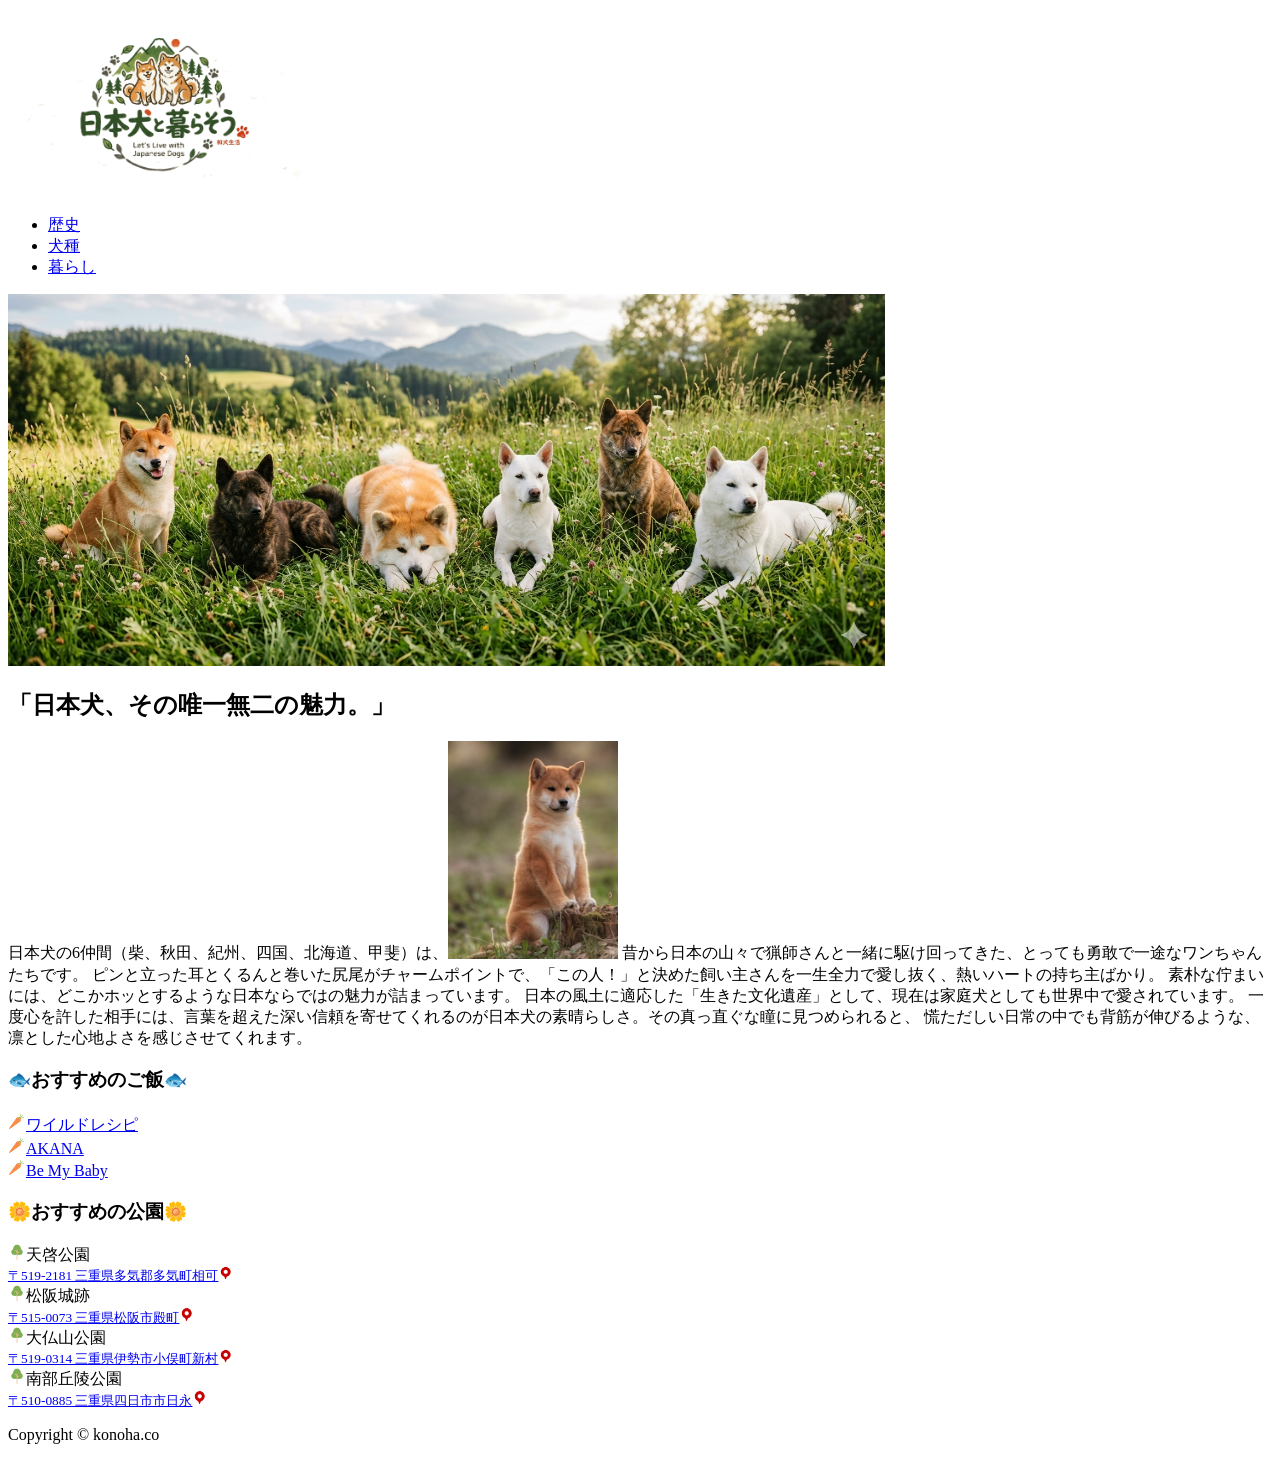
==== index.html @ c3487ab4 "Add files via upload" ====
<!DOCTYPE html>
<html dir="ltr" lang="ja">
<head>
<meta charset="UTF-8">
<title>w</title>
<link rel="stylesheet" href="css/style.css" media="all">
<link rel="stylesheet" href="css/responsive.css" media="(max-width: 600px)">
</head>
<body>

	<header id="top">		
			<h1><a href="index.html"><img src="img/ha11.png" width="300" height="auto"></a></h1>
				
	</header>
	<nav>	
		<ul>			
			<li id="about"><a href="about.html">歴史</a></li>
			<li id="dog"><a href="dog.html">犬種</a></li>			
			<li id="life"><a href="life.html">暮らし</a></li>				
		</ul>
	</nav>

<div id="mainImg">
	<img src="img/h3.png" width="877" height="auto">
</div>

<div id="wrapper">

	<div id="content">
		<section>
			<h2 class="index">「日本犬、その唯一無二の魅力。」</h2>
				<div class="fix">
					<p class="side">
			 		日本犬の6仲間（柴、秋田、紀州、四国、北海道、甲斐）は、<img src="img/home.jpg" width="170" height="auto">
					昔から日本の山々で猟師さんと一緒に駆け回ってきた、とっても勇敢で一途なワンちゃんたちです。
					ピンと立った耳とくるんと巻いた尻尾がチャームポイントで、「この人！」と決めた飼い主さんを一生全力で愛し抜く、熱いハートの持ち主ばかり。
					素朴な佇まいには、どこかホッとするような日本ならではの魅力が詰まっています。
					日本の風土に適応した「生きた文化遺産」として、現在は家庭犬としても世界中で愛されています。
					一度心を許した相手には、言葉を超えた深い信頼を寄せてくれるのが日本犬の素晴らしさ。その真っ直ぐな瞳に見つめられると、
					慌ただしい日常の中でも背筋が伸びるような、凛とした心地よさを感じさせてくれます。</p>
					
				</div>	
				
		</section>
	</div>
	<!-- / content -->

	<aside id="sidebar">
		<section class="widget1">
			
			<h3><span class="title">&#128031;おすすめのご飯&#128031;</span></h3>
			<p>	
				<a href="https://example.com/food1"><img src="img/food2.png" width="18" height="auto">ワイルドレシピ</a><br>
				<a href="https://example.com/food1"><img src="img/food2.png" width="18" height="auto">AKANA</a><br>
				<a href="https://example.com/food1"><img src="img/food2.png" width="18" height="auto">Be My Baby</a>
			</p>
			
		</section>
		<section class="widget2">
			<h3><span class="title">&#127804;おすすめの公園&#127804;</span></h3>
			<p>
				<img src="img/park2.png" width="18" height="auto">天啓公園<br>
				<a href="https://maps.app.goo.gl/uNvw8L6u5CCd4kVb8"><small>
				<span class="address">〒519-2181 三重県多気郡多気町相可</span></small><img src="img/map2.png" width="15" height="auto"></a><br>
				<img src="img/park2.png" width="18" height="auto">松阪城跡<br>
				<a href="https://maps.app.goo.gl/uNvw8L6u5CCd4kVb8"><small>
				<span class="address">〒515-0073 三重県松阪市殿町</span></small><img src="img/map2.png" width="15" height="auto"></a><br>
				<img src="img/park2.png" width="18" height="auto">大仏山公園<br>
				<a href="https://maps.app.goo.gl/G3wfw43yExTB3qJ49"><small>
				<span class="address">〒519-0314 三重県伊勢市小俣町新村</span></small><img src="img/map2.png" width="15" height="auto"></a><br>
				<img src="img/park2.png" width="18" height="auto">南部丘陵公園<br>
				<a href="https://maps.app.goo.gl/WtAS9VDL3Ct8o3sX6"><small>
				<span class="address">〒510-0885 三重県四日市市日永</span></small><img src="img/map2.png" width="15" height="auto"></a>
			</p>
		</section>
	</aside>

</div>
<!-- / wrapper -->

<footer id="footer">
	<p id="copyright">Copyright &copy; konoha.co</a>
</footer>
<!-- / footer -->

</body>
</html>
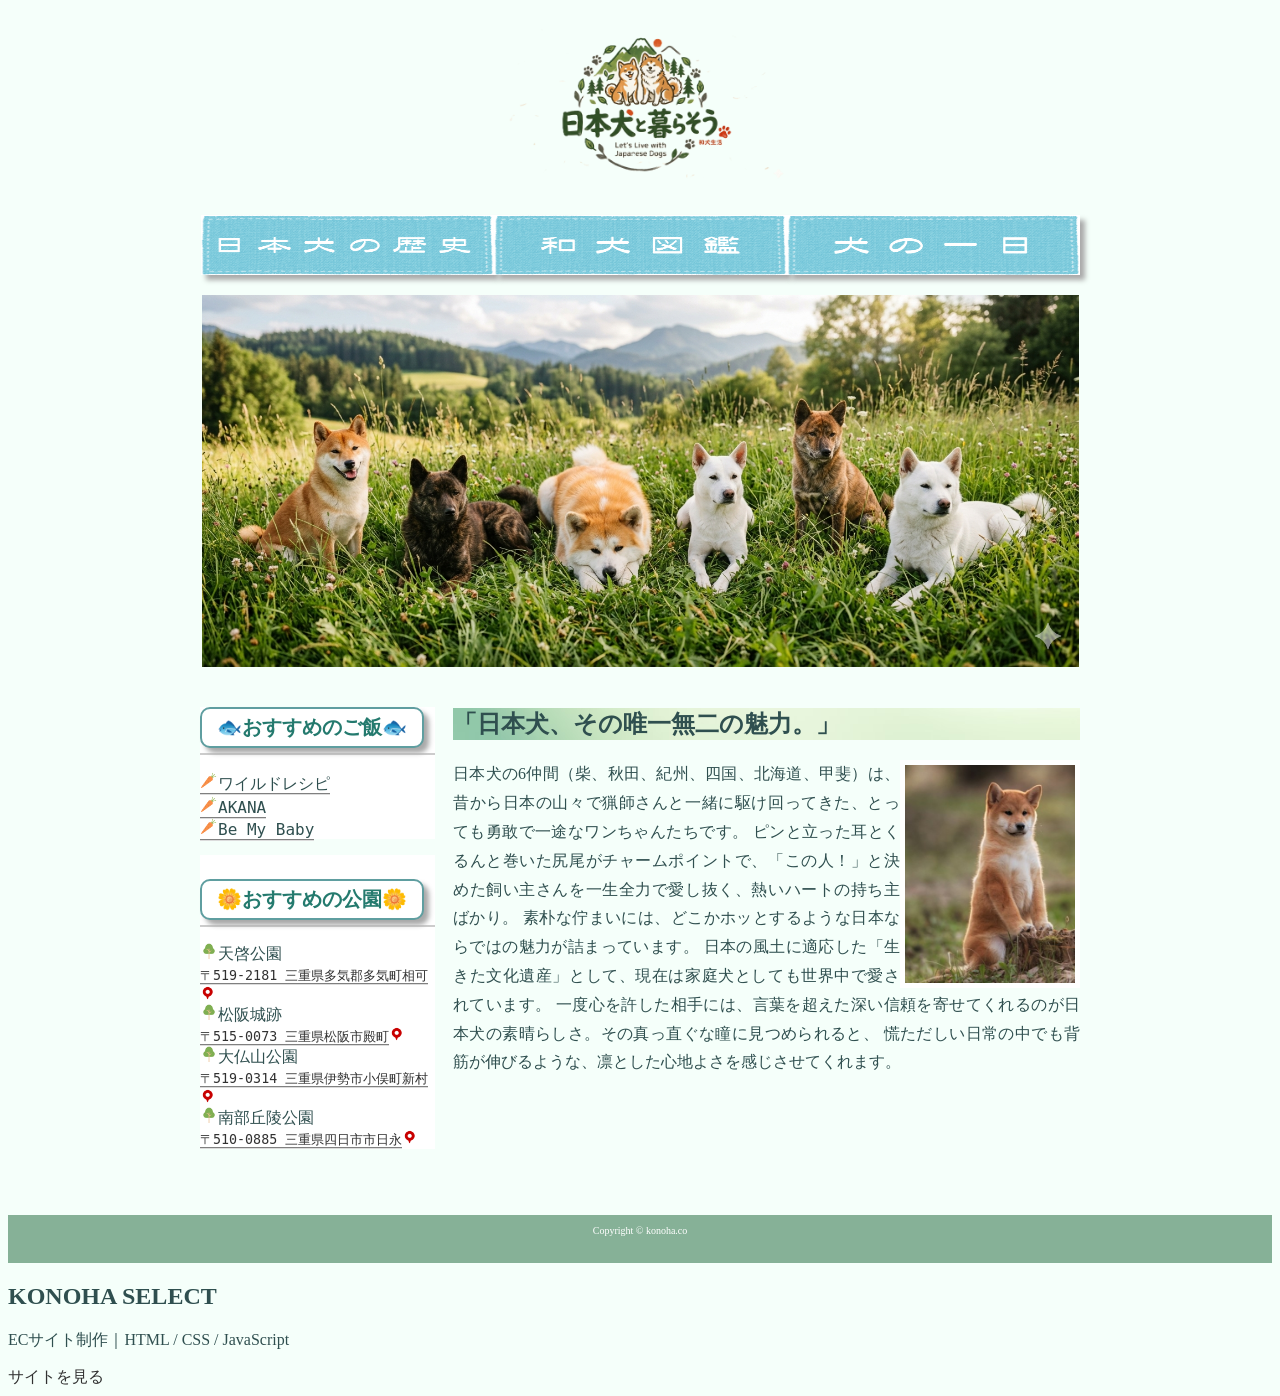
==== commit bb1a7803: "Update index.html" ====
--- a/index.html
+++ b/index.html
@@ -83,5 +83,10 @@
 </footer>
 <!-- / footer -->
 
+	<section id="ec-portfolio">
+  <h2>KONOHA SELECT</h2>
+  <p>ECサイト制作｜HTML / CSS / JavaScript</p>
+  <a href="ec/index.html">サイトを見る</a>
+   </section>
 </body>
-</html>+</html>
--- a/css/style.css
+++ b/css/style.css
@@ -0,0 +1,525 @@
+@charset "utf-8";
+
+
+body{
+	font: 20px "メイリオ" #2f4f4f;
+	color:#2f4f4f;
+	background-color: #F5FFFA;
+	
+}
+header h1{
+	background-position: center;
+	text-align: center;
+	} 
+
+nav ul {
+	list-style-type: none;
+ 	margin: 0 0 20px 0;
+  	padding: 0;
+  	display: flex;        
+ 	 justify-content: center; 
+}
+nav ul li {
+	width: 293px;
+	float: left;
+}
+nav ul li a {
+	display: block;
+	height: 0;
+	padding-top: 60px;
+	overflow: hidden;
+	
+}
+
+nav ul li#about a {
+	background-image: url(../img/about.png);
+	background-size: 293px 60px;
+}
+nav ul li#dog a {
+	background-image: url(../img/dog.png);
+	background-size: 293px 60px;
+}
+nav ul li#life a {
+	background-image: url(../img/life.png);
+	background-size: 293px 60px;
+}
+nav ul li#about a, 
+nav ul li#dog a, 
+nav ul li#life a {
+    display: block;
+    transition: 0.3s; 
+   box-shadow: 5px 5px 5px #A9A9A9; 
+}
+nav ul li#about a:hover, 
+nav ul li#dog a:hover, 
+nav ul li#life a:hover {
+    transform: translateY(5px);
+}
+/* リンク設定
+------------------------------------------------------------*/
+a{
+margin:0;
+padding:0;
+text-decoration:none;
+outline:0;
+vertical-align:baseline;
+background:transparent;
+font-size:100%;
+color:#313131;
+}
+
+a:hover, a:active{
+outline: none;
+color:#6f6f6f;
+}
+
+
+
+/* レイアウト
+------------------------------------------------------------*/
+#wrapper, .inner{
+margin:0 auto;
+width:880px;
+}
+
+#header{
+overflow:hidden;
+}
+
+#content, #dog-zukan, #dog-life{
+float:right;
+width:627px;
+padding:22px 0 30px;
+}
+
+#sidebar{
+float:left;
+width:235px;
+padding:22px 0 50px;
+}
+#footer{
+clear:both;
+} 
+
+
+
+#mainImg{
+clear:both;
+line-height:0;
+text-align:center;
+z-index:0;
+
+}
+
+
+.post{
+margin:0 0 20px 0;
+padding:20px 10px 20px 20px;
+border:1px solid #d5d5d5;
+background: #fff;
+}
+
+.toppage h4{
+margin:0 0 10px;
+font-size:16px;
+font-weight:normal;
+color:#333;
+}
+
+.toppage{padding:10px 10px 20px 20px;}
+
+
+/* タイポグラフィ
+*****************************************************/
+#content h2.title{
+	background-image:  url(../img/h22.jpg);
+	background-repeat: repeat-x;
+	color: #2f4f4f;
+}
+.side {
+	color: #2f4f4f;
+	font-family: "Times New Roman"; 
+	line-height: 1.8;      
+	overflow: hidden;   
+	text-align: justify;
+	
+}
+.side img{
+	float: right;           
+	margin-top: 0px; 
+    	padding: 5px;          
+	background-color: #fff;
+}
+
+	
+/* サイドバー　ウィジェット
+*****************************************************/
+
+#sidebar .widget1 {
+	background-color: #ffffff;
+}
+#sidebar .widget1 p a {
+   	 border-bottom: 1px solid grey;
+	 padding: 0;
+	 color: #2f4f4f;
+	 font: 16px "monospace";
+	transition: 0.3s;
+	 box-shadow: 0 1px 0 #DCDCDC;
+}
+.widget1 a:hover {
+	background-color: #FFCC99; 
+	transform: translateY(5px);
+}
+#sidebar .widget2 {
+	background-color: #ffffff;
+	padding-top: 5px;
+}
+#sidebar .widget2 p {
+  	 padding: 0;
+	 color: #2f4f4f;
+	 font: 16px "monospace";
+	 
+}
+.address {
+	border-bottom: 1px solid grey;
+	transition: 0.3s;
+	box-shadow: 0 1px 0 #DCDCDC;
+}
+
+.widget2 a:hover .address {
+	background-color: #99FFCC;
+	transform: translateY(10px);
+}
+
+.widget1 h3, 
+.widget2 h3 {
+	border-bottom: 2px solid #ccc; 
+	padding-bottom: 5px;
+	margin-bottom: 15px;
+}
+.title {
+	border: 2px solid #5F9EA0;
+	color: #247a6e;
+	background-color: #ffffff;               
+	padding: 5px 15px;        
+	border-radius: 10px;        
+	display: inline-block;     
+	font-weight: bold;
+ 	 font-size: 20px;
+ 	 font-family: "monospace"; 
+	box-shadow: 5px 5px 5px #A9A9A9;       
+}
+/* フッター
+*****************************************************/
+
+#copyright{
+clear:both;
+padding:10px 0 27px;
+text-align:center;
+color:#fff;
+font-size:10px;
+background-color: #86b197;
+}
+
+
+/*歴史ページここから
+*********************************************************/
+#content h2 {
+	background-image: url(../img/h22.jpg);
+	
+}
+.about,.about2,.about3 {
+	line-height: 1.8;      
+	overflow: hidden;   
+	text-align: justify;
+	font-size: 17px;
+	font-family: "Times New Roman";
+}
+   
+.about img {
+  	float: right;          
+  	margin-top: -270px;
+	margin-top: 0px; 
+    	padding: 5px;          
+	background-color: #fff; 
+}
+.about img:nth-of-type(2) {
+	float: left;           
+	margin-top: 0px; 
+    	padding: 5px;          
+	background-color: #fff;
+}
+.about2 img {
+	float: right;           
+	margin-top: 0px; 
+    	padding: 5px;          
+	background-color: #fff;
+}
+
+.about3 img {
+	float: left;           
+	margin-top: 0px; 
+    	padding: 5px;          
+	background-color: #fff;
+}
+/*図鑑ページここから
+*******************************************/
+#dog-zukan {
+  max-width: 580px;
+  margin: 40px auto;
+  padding: 30px;
+  border-radius: 30px;
+  font-family: "Yu Gothic", "Meiryo", sans-serif;
+  color: #5d4037;
+	margin-top: -3px;
+}
+
+
+
+.dog-container {
+  display: grid;
+  grid-template-columns: 1fr 1fr;
+  gap: 25px;
+}
+
+.dog-card {
+  background-color: #ffffff;
+  padding: 15px;
+  border-radius: 25px;
+  border: 2px solid #366844;
+  box-shadow: 0 10px 25px #A9A9A9;
+  transition: transform 0.3s ease;
+}
+
+.dog-card:hover {
+  transform: translateY(-5px);
+}
+
+
+.dog-image {
+  width: 100%;
+  height: 180px; 
+  overflow: hidden;
+  border-radius: 18px;
+  margin-bottom: 15px;
+}
+
+
+.dog-image img {
+  width: 100%;
+  height: 100%;
+  object-fit: cover;
+}
+
+.dog-card h3 {
+  text-align: center; 
+ font-family: "monospace";
+　display: block;    
+  background-color: #3CB371;
+  color: #ffffff;          
+  padding: 5px 15px;        
+  font-size: 1rem;
+  font-weight: bold;
+  margin: 0 0 15px 0;      
+  box-shadow: 5px 5px 5px #A9A9A9; 
+ font-family: "monospace";
+}
+
+.dog-card p {
+  font-size: 0.9rem;
+font-weight: bold;
+  line-height: 1.6;
+  margin: 0;
+}
+
+/* スマホでは1列に */
+@media (max-width: 650px)
+  .dog-container {
+    grid-template-columns: 1fr;
+  }
+/*
+イヌの一日ここから
+*********************************************/
+/* セクション全体の余白 */
+
+#dog-life h2 {
+   background-image: url(../img/h22.jpg);
+   background-repeat: no-repeat;
+    color: #696969;
+    margin-bottom: 30px;
+   box-shadow: 5px 5px 5px #A9A9A9;
+}
+
+
+.timeline {
+    position: relative;
+    padding-left: 30px;
+    border-left: 3px dashed #778899;
+    margin-left: 20px;
+}
+
+
+.life-card {
+    position: relative;
+    background: #ffffff;
+    border-radius: 15px;
+    padding: 20px;
+    margin-bottom: 30px;
+    box-shadow: 0 4px 6px rgba(0,0,0,0.05);
+    display: flex;
+    gap: 20px;
+    align-items: flex-start;
+}
+
+
+.life-card::before {
+    content: "〇";
+    position: absolute;
+    left: -38px;
+    top: 20px;
+    color: #778899;
+    font-size: 15px;
+    background: #fffaf0;
+}
+
+.time-label {
+    display: inline-block;
+    background: #3CB371;
+    color: #fff;
+    padding: 2px 10px;
+    border-radius: 20px;
+    font-weight: bold;
+    font-size: 0.9rem;
+    margin-bottom: 10px;
+}
+
+
+.life-image img {
+    width: 120px;
+    height: 120px;
+    object-fit: cover;
+    border-radius: 10px;
+}
+
+.content h3 {
+    margin: 5px 0;
+    color: #555;
+    font-size: 1.2rem;
+}
+
+.content p {
+    margin: 0;
+    color: #777;
+    line-height: 1.6;
+}
+
+/* スマホ対応：画面が狭いときは縦並びに */
+@media (max-width: 600px) {
+    .life-card {
+        flex-direction: column;
+    }
+    .life-image img {
+        width: 100%;
+        height: auto;
+    }
+
+/* メインメニュー　PC用
+------------------------------------------------------------*/
+@media only screen and (min-width: 1025px){
+  nav#mainNav{
+	clear:both;
+	position:relative;
+	z-index:200;
+	width:100%;
+	}
+	
+	nav#mainNav .inner{
+	padding-left:1px;
+	background:url(images/mainNavSep.png) no-repeat 0 5px;
+	}
+
+	nav#mainNav ul li{
+	float: left;
+	position: relative;
+	background:url(images/mainNavSep.png) no-repeat 100% 5px;
+	}
+	
+	nav#mainNav ul li a{
+	display: block;
+	text-align: center;
+	_float:left;
+	color:#000;
+	height:35px;
+	line-height:45px;
+	font-size:110%;
+	margin-right:1px;
+	padding:10px 40px 0;
+	}
+	
+	nav#mainNav ul li a span,nav#mainNav ul li a strong{
+	display:block;
+	font-size:90%;
+	line-height:1.4;
+	}
+	
+	nav#mainNav ul li a span{
+	font-size:70%;
+	color:#888;
+	font-weight:normal;
+	font-family:"Times New Roman", Times, serif;
+	}
+
+	nav div.panel{
+	display: block;
+	float:left;
+ 	overflow: hidden;
+	clear: both;
+  }
+  
+  a#menu{display:none;}
+  
+  nav#mainNav ul li.current-menu-item a, nav#mainNav ul li a:hover span, nav#mainNav ul li a:hover, nav#mainNav ul li.current-menu-parent a{
+  color:#4c4c4c;
+  }
+  
+  nav#mainNav ul ul{
+	width:160px;
+	border:1px solid #e0e0e0;
+	border-top:0;
+	}
+  
+  nav#mainNav ul li ul{display: none;}
+  
+  nav#mainNav ul li:hover ul{
+  display: block;
+  position: absolute;
+  top:42px;
+  left:-1px;
+  z-index:500;
+  }
+	
+  nav#mainNav ul li li{
+	margin:0;
+  float: none;
+  height:40px;
+  line-height:40px;
+  width:160px;
+	background:#f2f2f2;
+	border-bottom:1px dotted #e0e0e0;
+  }
+	
+	nav#mainNav ul li li:last-child{border:0;}
+	
+  nav#mainNav ul li li a{
+  width:100%;
+  height:40px;
+	padding:0 0 0 10px;
+  line-height:40px;
+  font-size:95%;
+  text-align:left;
+  }
+	
+	nav#mainNav ul li li.current-menu-item a,nav#mainNav ul li li a:hover{color:#6f6f6f}
+
+}
+
--- a/css/responsive.css
+++ b/css/responsive.css
@@ -0,0 +1,140 @@
+/* メインメニュー iPadサイズ以下から
+------------------------------------------------------------*/
+@media only screen and (max-width:1024px){
+	nav#mainNav{
+	clear:both;
+	width:880px;
+	margin:0 auto 10px;
+	border:1px solid #d5d5d5;
+	}
+	
+	nav#mainNav a.menu{
+	width:100%;
+	display:block;
+	height:37px;
+	line-height:37px;
+	font-weight: bold;
+	text-align:left;
+  background: url(images/menuOpen.png) no-repeat 5px 8px;
+	}
+	
+	nav#mainNav a#menu span{padding-left:35px;}
+	
+	nav#mainNav a.menuOpen{
+	background: url(images/menuOpen.png) no-repeat 5px -34px;
+	}
+	
+	nav#mainNav a#menu:hover{cursor:pointer;}
+	
+	nav .panel{
+	display: none;
+	width:100%;
+	position: relative;
+	right: 0;
+	top:0;
+	z-index: 1;
+	}
+
+	nav#mainNav ul{margin:0;padding:0;}
+
+	nav#mainNav ul li{
+	float: none;
+	clear:both;
+	width:100%;
+	height:auto;
+	line-height:1.2;
+	}
+
+	nav#mainNav ul li:first-child{border-top:1px solid #d5d5d5;}
+	nav#mainNav ul li li:first-child{border-top:0;}
+
+	nav#mainNav ul li a,nav#mainNav ul li.current-menu-item li a{
+	display: block;
+	padding:15px 10px;
+	text-align:left;
+	border-bottom:1px dashed #ccc;
+	background:#fff;
+	}
+	
+	nav#mainNav ul li:last-child a{border:0;}
+	nav#mainNav ul li li:last-child a{border:0;}
+	nav#mainNav ul li li:last-child a{border-bottom:1px dashed #ccc;}
+
+ 	nav#mainNav ul li a span{display:none;}
+ 
+	nav#mainNav ul li.current-menu-item a,nav#mainNav ul li a:hover,nav#mainNav ul li.current-menu-item a,nav#mainNav ul li a:active, nav#mainNav ul li li.current-menu-item a, nav#mainNav ul li.current-menu-item li a:hover, nav#mainNav ul li.current-menu-item li a:active{
+	background:#f6f6f6;
+	}
+
+	nav#mainNav ul li li{
+	float:left;
+	border:0;
+	}
+
+	nav#mainNav ul li li a, nav#mainNav ul li.current-menu-item li a, nav#mainNav ul li li.current-menu-item a{
+  padding-left:40px;
+	background:#fff url(images/sub1.png) no-repeat 20px 18px;}
+
+	nav#mainNav ul li li.current-menu-item a,nav#mainNav ul li li a:hover, nav#mainNav ul li.current-menu-item li a:hover{
+		background:#f6f6f6 url(images/sub1.png) no-repeat 20px -62px;}
+	
+	nav#mainNav ul li li:last-child a{background:#fff url(images/subLast.png) no-repeat 20px 20px;}
+	nav#mainNav ul li li:last-child.current-menu-item a,nav#mainNav ul li li:last-child a:hover,nav#mainNav ul li.current-menu-item li:last-child a:hover{background:#f6f6f6 url(images/subLast.png) no-repeat 20px -65px;}
+	
+	nav div.panel{float:none;}
+	
+	#mainImg{margin-bottom:20px;}
+}
+
+
+/* 959px以下から 1カラム表示
+------------------------------------------------------------*/
+@media only screen and (max-width: 959px){
+  #wrapper, .inner{width:100%;}
+
+	#header{width:96%;padding:0 2%;}
+	
+	.contact{padding:10px 0 10px;}
+
+  nav#mainNav{width:95%;}
+
+	nav#mainNav ul{margin:0 auto;}
+	nav#mainNav ul ul{padding:0;}
+
+	nav div.panel{float:none;}
+	
+	#mainImg img{width:98%;height:auto;}
+
+	#content, #sidebar{clear:both;width:95%;float:none;margin:0 auto;padding:10px 0;	}
+	
+	.banner{width:100%;margin:0 auto;text-align:center;}
+  p.banner img{width:100%;height:auto;}
+	section.widget_search{text-align:center;}
+	#calendar_wrap table{width:260px;}
+	
+	#footer li{margin-bottom:10px;}
+	
+}
+
+
+/* 幅644px以下から ヘッダー等微調節
+------------------------------------------------------------*/
+@media only screen and (max-width: 644px){
+	nav#mainNav{width:98%;}
+	#header{text-align:center;background-image:none;}
+	#header h2,.contact{float:none;}
+	.contact{padding:0 0 20px;}
+	.contact p{text-align:center;}
+	#headerInfo{width:250px;margin:0 auto;}
+	img.alignright, img.alignleft{display: block;	margin:5px auto;}
+	.alignright,.alignleft{float:none;}
+}
+
+/* 画面が狭いスマホ用の設定 */
+  .about img {
+    float: none;         
+    display: block;      
+    margin: 0 auto 20px; 
+    width: 100%;         
+    height: auto;
+  }
